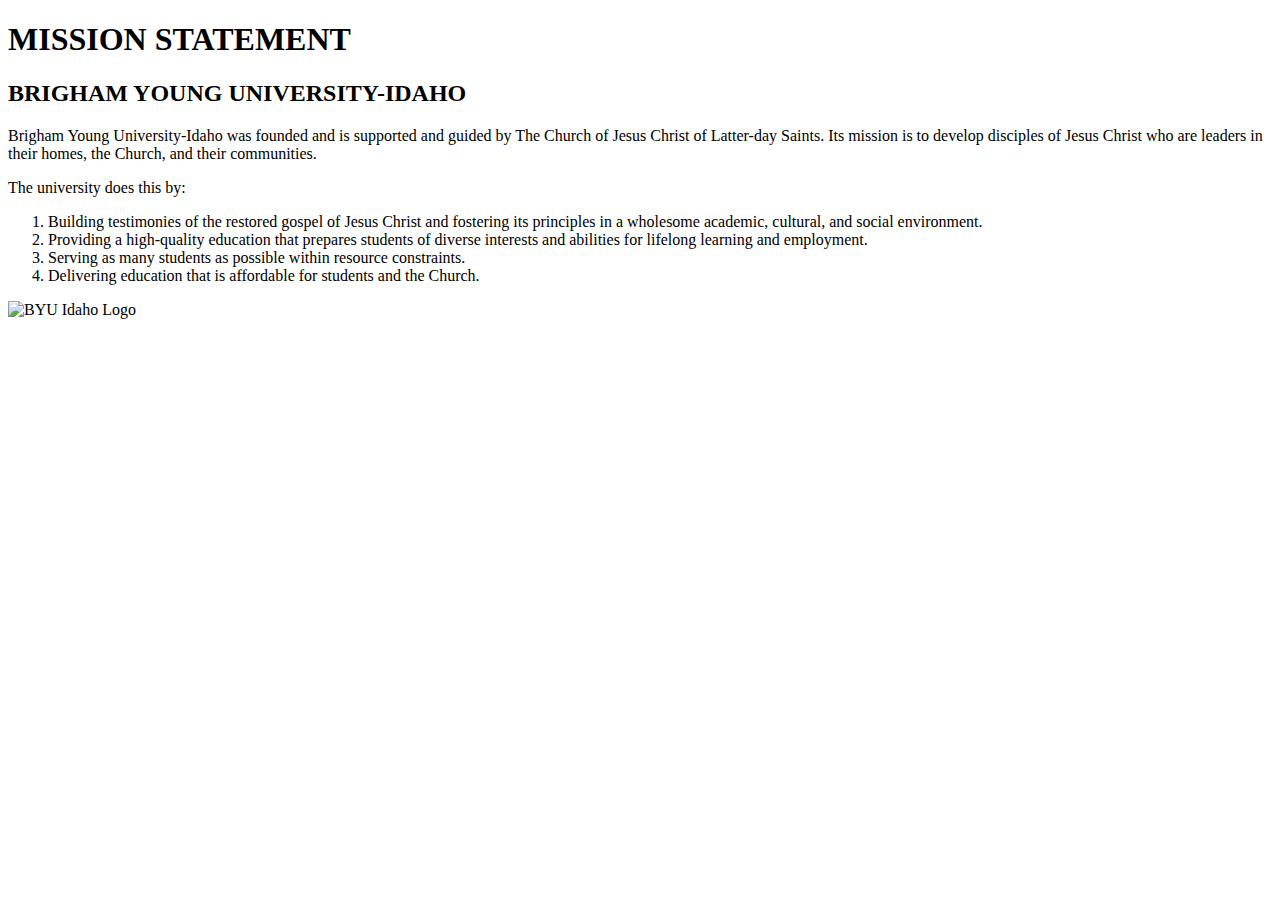
==== missionstatement.html @ 43cc112a "Add files via upload" ====
<!DOCTYPE html>
<html lang="en">
<head>
    <meta charset="UTF-8">
    <meta name="viewport" content="width=device-width, initial-scale=1.0">
    <title>Document</title>
    <link rel="stylesheet" href="missionstatement.css">
</head>
<body>
    <div class="everything">
        <h1 class="title">MISSION STATEMENT</h1>
        <h2 class="subtitle">BRIGHAM YOUNG UNIVERSITY-IDAHO</h2>

        <p class="main-text">
            Brigham Young University-Idaho was founded and is supported and guided by The Church of Jesus Christ of Latter-day Saints. Its mission is to develop disciples of Jesus Christ who are leaders in their homes, the Church, and their communities.
        </p>

        <p class="blue">The university does this by:</p>

        <ol class="list">
            <li>Building testimonies of the restored gospel of Jesus Christ and fostering its principles in a wholesome academic, cultural, and social environment.</li>
            <li>Providing a high-quality education that prepares students of diverse interests and abilities for lifelong learning and employment.</li>
            <li>Serving as many students as possible within resource constraints.</li>
            <li>Delivering education that is affordable for students and the Church.</li>
        </ol>

        <div class="logo">
            <img src="byui-logo_blue.webp" alt="BYU Idaho Logo">
        </div>
    </div>
</body>
</html>
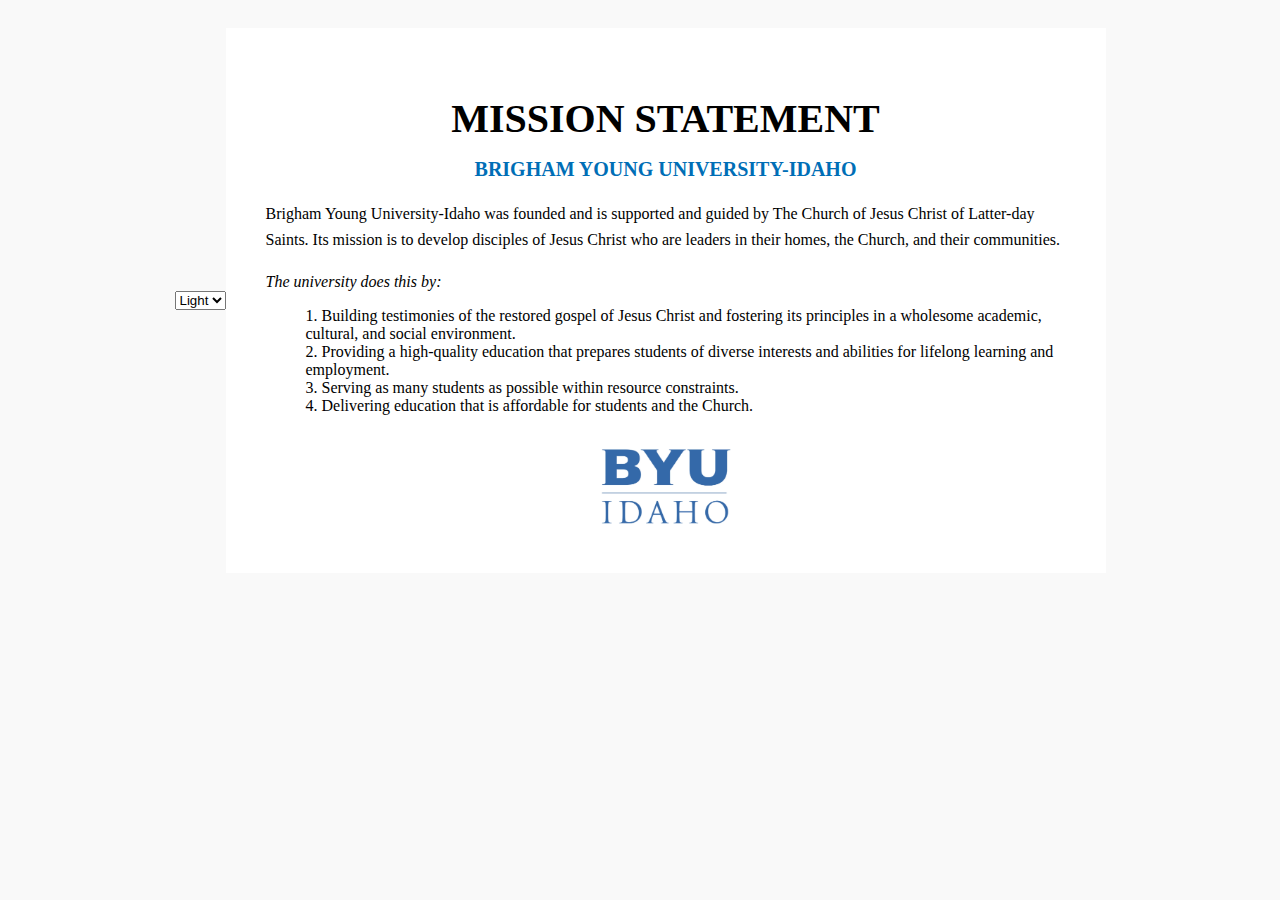
==== commit 9d098414: "Add files via upload" ====
--- a/missionstatement.html
+++ b/missionstatement.html
@@ -5,8 +5,14 @@
     <meta name="viewport" content="width=device-width, initial-scale=1.0">
     <title>Document</title>
     <link rel="stylesheet" href="missionstatement.css">
+    <script src="mission.js" defer></script>
 </head>
 <body>
+    <select name="theme" id="theme-select">
+        <option value="light">Light</option>
+        <option value="dark">Dark</option>
+    </select>
+
     <div class="everything">
         <h1 class="title">MISSION STATEMENT</h1>
         <h2 class="subtitle">BRIGHAM YOUNG UNIVERSITY-IDAHO</h2>
@@ -25,8 +31,8 @@
         </ol>
 
         <div class="logo">
-            <img src="byui-logo_blue.webp" alt="BYU Idaho Logo">
+            <img id="logo" src="byui-logo_blue.webp" alt="BYU Idaho Logo">
         </div>
     </div>
 </body>
-</html>+</html>
--- a/missionstatement.css
+++ b/missionstatement.css
@@ -0,0 +1,71 @@
+body {
+    font-family: 'Times New Roman', Times, serif;
+    background-color: #f9f9f9;
+    color: black;
+    padding: 20px;
+    display: flex;
+    justify-content: center;
+    align-items: center;
+}
+
+.everything {
+    background-color: white;
+    padding: 40px;
+    max-width: 800px;
+    text-align: center;
+}
+
+.title {
+    font-size: 40px;
+    font-weight: bold;
+    margin-bottom: 10px;
+}
+
+.subtitle {
+    font-size: 20px;
+    font-weight: bold;
+    color: #006EB6;
+    margin-bottom: 20px;
+}
+
+.main-text {
+    text-align: left;
+    font-size: 16px;
+    margin-bottom: 20px;
+    line-height: 1.6;
+}
+
+.blue {
+    font-style: italic;
+    text-align: left;
+    margin-bottom: 10px;
+}
+
+.list {
+    text-align: left;
+    list-style-position: inside;
+    margin-bottom: 30px;
+}
+
+.logo img {
+    width: 150px;
+}
+
+/* Dark theme styles */
+body.dark {
+    background-color: #333;
+    color: white;
+}
+
+body.dark .everything {
+    background-color: #444;
+    color: white;
+}
+
+body.dark .subtitle {
+    color: #A9D1E7; 
+}
+
+body.dark .logo img {
+    content: url('byui-logo_white.png');
+}
